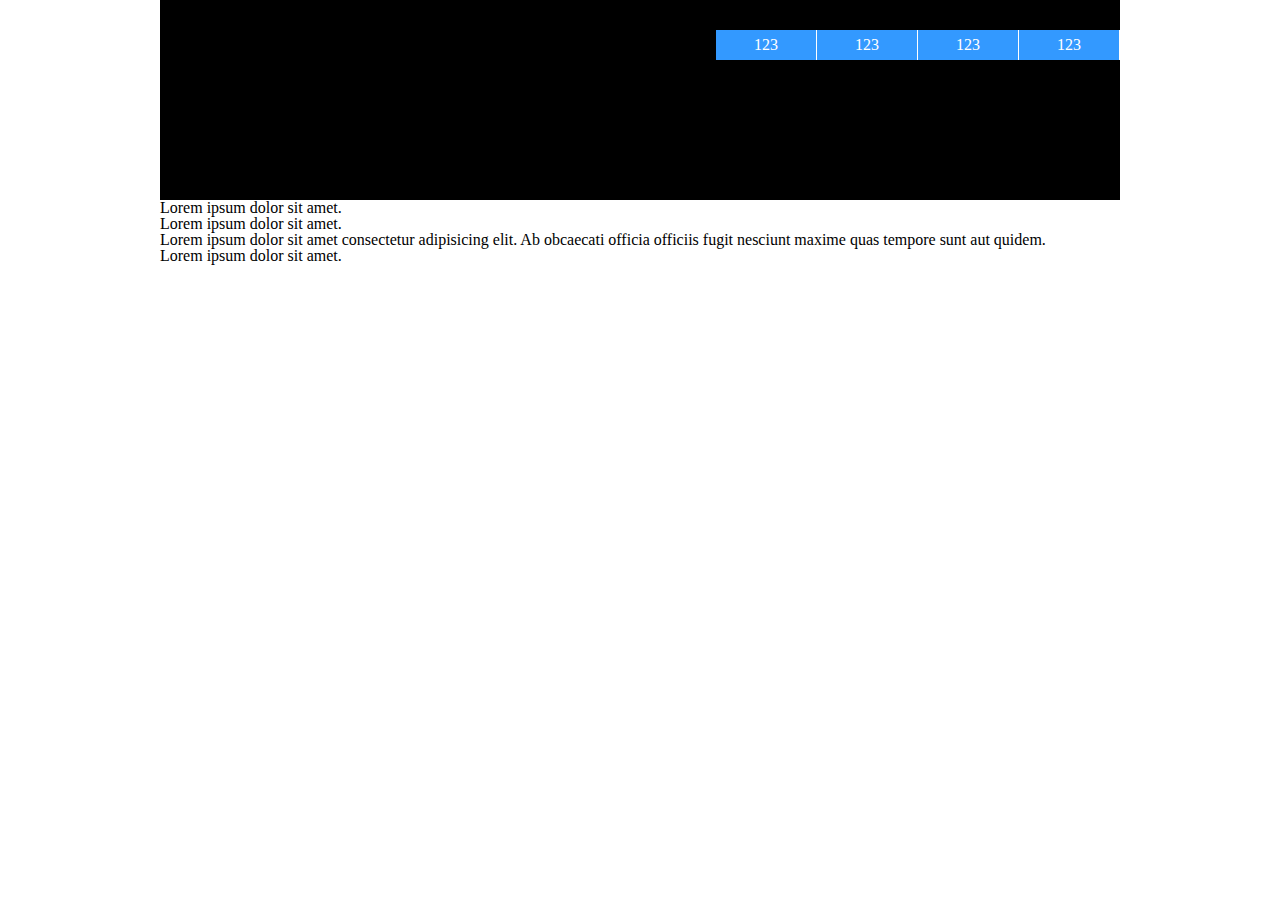
==== index.html @ 89a2a7ea "header menu" ====
<!DOCTYPE html>
<html lang="en">

<head>
    <meta charset="UTF-8">
    <meta name="viewport" content="width=device-width, initial-scale=1.0">
    <title>作品1</title>
    <link rel="stylesheet" href="css/all.css">
    <script src="js/jQuery v3.5.1.js"></script>
</head>

<body>
    <div class="wrap">
        <div class="header">
            <ul class="menu">
                <li><a href="#">123</a></li>
                <li><a href="#">123</a></li>
                <li><a href="#">123</a></li>
                <li><a href="#">123</a></li>
            </ul>
        </div>

        <div class="content">
            <p>Lorem ipsum dolor sit amet.</p>
            <p>Lorem ipsum dolor sit amet.</p>
            <p>Lorem ipsum dolor sit amet consectetur adipisicing elit. Ab obcaecati officia officiis fugit nesciunt
                maxime quas tempore sunt aut quidem.</p>
        </div>

        <div class="footer">
            <p>Lorem ipsum dolor sit amet.</p>
        </div>
    </div>
    <script src="js/all.js"></script>
</body>

</html>
---- css/all.css ----
/* http://meyerweb.com/eric/tools/css/reset/ 
   v2.0 | 20110126
   License: none (public domain)
*/
html, body, div, span, applet, object, iframe,
h1, h2, h3, h4, h5, h6, p, blockquote, pre,
a, abbr, acronym, address, big, cite, code,
del, dfn, em, img, ins, kbd, q, s, samp,
small, strike, strong, sub, sup, tt, var,
b, u, i, center,
dl, dt, dd, ol, ul, li,
fieldset, form, label, legend,
table, caption, tbody, tfoot, thead, tr, th, td,
article, aside, canvas, details, embed,
figure, figcaption, footer, header, hgroup,
menu, nav, output, ruby, section, summary,
time, mark, audio, video {
  margin: 0;
  padding: 0;
  border: 0;
  font-size: 100%;
  font: inherit;
  vertical-align: baseline;
}

/* HTML5 display-role reset for older browsers */
article, aside, details, figcaption, figure,
footer, header, hgroup, menu, nav, section {
  display: block;
}

body {
  line-height: 1;
}

ol, ul {
  list-style: none;
}

blockquote, q {
  quotes: none;
}

blockquote:before, blockquote:after,
q:before, q:after {
  content: '';
  content: none;
}

table {
  border-collapse: collapse;
  border-spacing: 0;
}

.wrap {
  max-width: 960px;
  margin: 0 auto;
}

.header {
  position: relative;
  height: 200px;
  background: black;
}

.header .menu {
  float: right;
  margin: 30px 0 0 0;
}

.header .menu li {
  float: left;
  background: #3399FF;
  border-right: 1px solid white;
}

.header .menu li a {
  color: #fff;
  display: block;
  width: 100px;
  text-align: center;
  height: 30px;
  line-height: 30px;
  text-decoration: none;
}

.content {
  color: black;
}

.footer {
  color: black;
}
/*# sourceMappingURL=all.css.map */
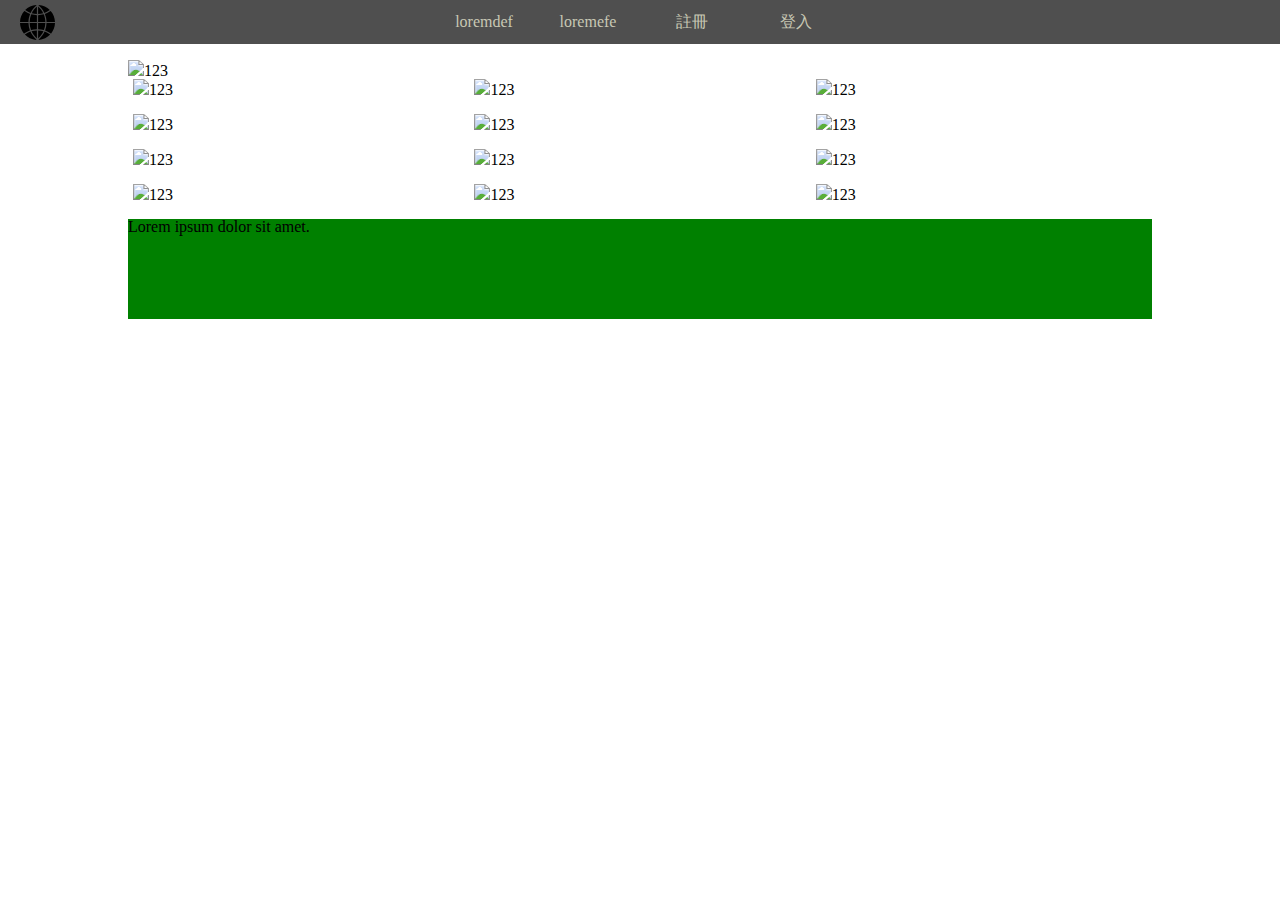
==== commit 2d975c9a: "update index and layout" ====
--- a/index.html
+++ b/index.html
@@ -5,7 +5,7 @@
     <meta charset="UTF-8">
     <meta name="viewport" content="width=device-width, initial-scale=1.0">
     <title>作品1</title>
-    <link rel="stylesheet" href="css/all.css">
+    <link rel="stylesheet" href="css/index.css">
     <script src="js/jQuery v3.5.1.js"></script>
 </head>
 
@@ -13,18 +13,32 @@
     <div class="wrap">
         <div class="header">
             <ul class="menu">
-                <li><a href="#">123</a></li>
-                <li><a href="#">123</a></li>
-                <li><a href="#">123</a></li>
-                <li><a href="#">123</a></li>
+                <div class="logo"><a href="index.html">公司名稱</a></div>
+                <li><a href="#">loremdef</a></li>
+                <li><a href="#">loremefe</a></li>
+                <li><a href="register.html">註冊</a></li>
+                <li><a href="login.html">登入</a></li>
             </ul>
         </div>
 
+
         <div class="content">
-            <p>Lorem ipsum dolor sit amet.</p>
-            <p>Lorem ipsum dolor sit amet.</p>
-            <p>Lorem ipsum dolor sit amet consectetur adipisicing elit. Ab obcaecati officia officiis fugit nesciunt
-                maxime quas tempore sunt aut quidem.</p>
+            <h1><img src="https://fakeimg.pl/1024x350/">123</h1>
+            <ul class="index-photo">
+                <li><img src="https://fakeimg.pl/600x600/">123</li>
+                <li><img src="https://fakeimg.pl/600x600/">123</li>
+                <li><img src="https://fakeimg.pl/600x600/">123</li>
+                <li><img src="https://fakeimg.pl/600x600/">123</li>
+                <li><img src="https://fakeimg.pl/600x600/">123</li>
+                <li><img src="https://fakeimg.pl/600x600/">123</li>
+                <li><img src="https://fakeimg.pl/600x600/">123</li>
+                <li><img src="https://fakeimg.pl/600x600/">123</li>
+                <li><img src="https://fakeimg.pl/600x600/">123</li>
+                <li><img src="https://fakeimg.pl/600x600/">123</li>
+                <li><img src="https://fakeimg.pl/600x600/">123</li>
+                <li><img src="https://fakeimg.pl/600x600/">123</li>
+            </ul>
+            <div class="clearfix"></div>
         </div>
 
         <div class="footer">
--- a/css/index.css
+++ b/css/index.css
@@ -0,0 +1,133 @@
+/* http://meyerweb.com/eric/tools/css/reset/ 
+   v2.0 | 20110126
+   License: none (public domain)
+*/
+html, body, div, span, applet, object, iframe,
+h1, h2, h3, h4, h5, h6, p, blockquote, pre,
+a, abbr, acronym, address, big, cite, code,
+del, dfn, em, img, ins, kbd, q, s, samp,
+small, strike, strong, sub, sup, tt, var,
+b, u, i, center,
+dl, dt, dd, ol, ul, li,
+fieldset, form, label, legend,
+table, caption, tbody, tfoot, thead, tr, th, td,
+article, aside, canvas, details, embed,
+figure, figcaption, footer, header, hgroup,
+menu, nav, output, ruby, section, summary,
+time, mark, audio, video {
+  margin: 0;
+  padding: 0;
+  border: 0;
+  font-size: 100%;
+  font: inherit;
+  vertical-align: baseline;
+}
+
+/* HTML5 display-role reset for older browsers */
+article, aside, details, figcaption, figure,
+footer, header, hgroup, menu, nav, section {
+  display: block;
+}
+
+body {
+  line-height: 1;
+}
+
+ol, ul {
+  list-style: none;
+}
+
+blockquote, q {
+  quotes: none;
+}
+
+blockquote:before, blockquote:after,
+q:before, q:after {
+  content: '';
+  content: none;
+}
+
+table {
+  border-collapse: collapse;
+  border-spacing: 0;
+}
+
+/*RWD*/
+img {
+  max-width: 100%;
+  height: auto;
+}
+
+/* css reset END */
+* {
+  -webkit-box-sizing: border-box;
+          box-sizing: border-box;
+}
+
+.wrap {
+  max-width: 1024px;
+  margin: 0 auto;
+}
+
+.clearfix {
+  clear: both;
+}
+
+body {
+  background-color: #fff;
+}
+
+.header .menu {
+  position: fixed;
+  left: 0;
+  top: 0;
+  width: 100%;
+  text-align: center;
+  background: #4F4F4F;
+}
+
+.header .menu li {
+  display: inline-block;
+}
+
+.header .menu li a {
+  color: #c8c8b4;
+  display: block;
+  width: 100px;
+  text-align: center;
+  height: 44px;
+  line-height: 44px;
+  text-decoration: none;
+}
+
+.logo a {
+  float: left;
+  display: block;
+  position: absolute;
+  margin: 5px 0 0 20px;
+  background-image: url(../img/LOGO.svg);
+  width: 35px;
+  height: 35px;
+  text-indent: 101%;
+  overflow: hidden;
+  white-space: nowrap;
+}
+
+.content {
+  margin-top: 44px;
+  padding-top: 1em;
+}
+
+.footer {
+  background: green;
+  height: 100px;
+}
+
+.content .index-photo li {
+  float: left;
+  width: 32.33333%;
+  margin-left: 0.5%;
+  margin-right: 0.5%;
+  margin-bottom: 1em;
+}
+/*# sourceMappingURL=index.css.map */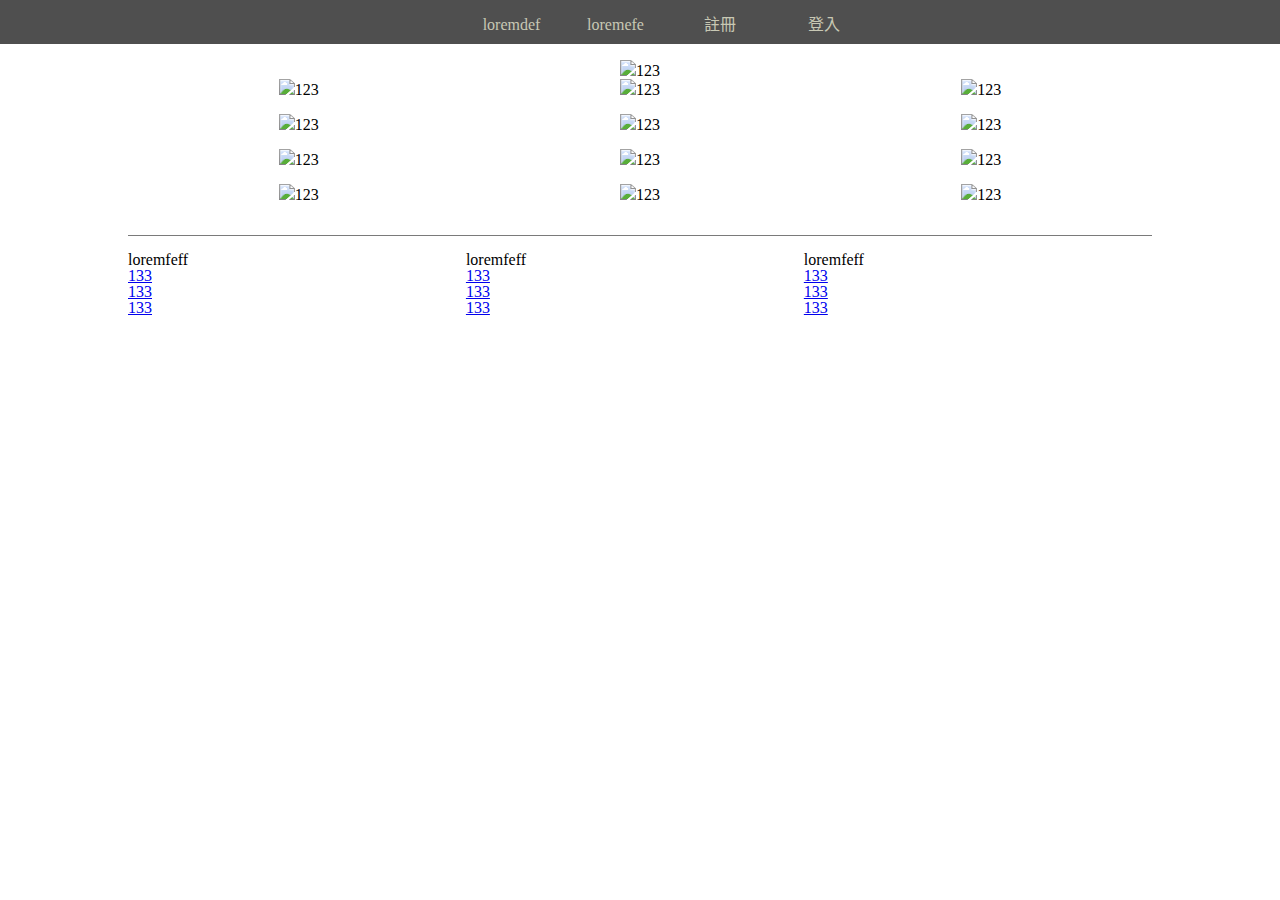
==== commit c45c8461: "up layout & mobile" ====
--- a/index.html
+++ b/index.html
@@ -1,26 +1,45 @@
 <!DOCTYPE html>
-<html lang="en">
+<html lang="zh-TW">
 
 <head>
     <meta charset="UTF-8">
+    <title>RWD project</title>
     <meta name="viewport" content="width=device-width, initial-scale=1.0">
-    <title>作品1</title>
+    <meta name="description" content="RWD網站設計" />
+    <meta http-equiv="X-UA-Compatible" content="IE=edge">
+    <link rel="shortcut icon" href="img/iconLogo.ico" type="image/x-icon" />
+    <link rel="icon" href="img/iconLogo.ico" type="image/x-icon">
     <link rel="stylesheet" href="css/index.css">
-    <script src="js/jQuery v3.5.1.js"></script>
+    <script type="text/javascript" src="js/jQuery v3.5.1.js"></script>
 </head>
 
 <body>
     <div class="wrap">
         <div class="header">
-            <ul class="menu">
+            <div class="navbar">
                 <div class="logo"><a href="index.html">公司名稱</a></div>
-                <li><a href="#">loremdef</a></li>
-                <li><a href="#">loremefe</a></li>
-                <li><a href="register.html">註冊</a></li>
-                <li><a href="login.html">登入</a></li>
-            </ul>
+                <div class="show_sidebar"><a href="#">123</a></div>
+                <ul class="menu">
+                    <li><a class="slidemenu" href="#">loremdef</a>
+                        <ul>
+                            <li><a href="#">sfsfgdsg</a></li>
+                            <li><a href="#">sdfasfdsa</a></li>
+                            <li><a href="#">sadfsafd</a></li>
+                        </ul>
+                    </li>
+
+                    <li><a class="slidemenu" href="#">loremefe</a>
+                        <ul class="dropdown">
+                            <li><a href="#">sfsfgdsg</a></li>
+                            <li><a href="#">sdfasfdsa</a></li>
+                            <li><a href="#">sadfsafd</a></li>
+                        </ul>
+                    </li>
+                    <li><a href="register.html">註冊</a></li>
+                    <li><a href="login.html">登入</a></li>
+                </ul>
+            </div>
         </div>
-
 
         <div class="content">
             <h1><img src="https://fakeimg.pl/1024x350/">123</h1>
@@ -42,10 +61,30 @@
         </div>
 
         <div class="footer">
-            <p>Lorem ipsum dolor sit amet.</p>
+            <div class="footer_content">
+                <ul>
+                    <span>loremfeff</span>
+                    <li><a href="#">133</a></li>
+                    <li><a href="#">133</a></li>
+                    <li><a href="#">133</a></li>
+                </ul>
+                <ul>
+                    <span>loremfeff</span>
+                    <li><a href="#">133</a></li>
+                    <li><a href="#">133</a></li>
+                    <li><a href="#">133</a></li>
+                </ul>
+                <ul>
+                    <span>loremfeff</span>
+                    <li><a href="#">133</a></li>
+                    <li><a href="#">133</a></li>
+                    <li><a href="#">133</a></li>
+                </ul>
+            </div>
+
         </div>
     </div>
-    <script src="js/all.js"></script>
+    <script type="text/javascript" src="js/all.js"></script>
 </body>
 
 </html>--- a/css/index.css
+++ b/css/index.css
@@ -77,35 +77,89 @@
   background-color: #fff;
 }
 
-.header .menu {
+.navbar {
   position: fixed;
   left: 0;
   top: 0;
   width: 100%;
+  height: 44px;
+  background: #4f4f4f;
+  -webkit-transition: 300ms;
+  transition: 300ms;
+}
+
+.menu {
   text-align: center;
-  background: #4F4F4F;
-}
-
-.header .menu li {
+}
+
+@media (max-width: 767px) {
+  .menu {
+    margin-top: 44px;
+    display: block;
+    -webkit-transition: 300ms;
+    transition: 300ms;
+    width: 100%;
+    height: 0;
+    overflow: hidden;
+  }
+}
+
+.menu > li {
   display: inline-block;
 }
 
-.header .menu li a {
+@media (max-width: 767px) {
+  .menu > li {
+    display: block;
+    width: 375px;
+    border-bottom: 1px solid black;
+  }
+}
+
+.menu ul {
+  display: none;
+  background: gray;
+  float: left;
+}
+
+@media (max-width: 767px) {
+  .menu ul {
+    float: none;
+  }
+}
+
+.menu a {
   color: #c8c8b4;
   display: block;
   width: 100px;
-  text-align: center;
   height: 44px;
-  line-height: 44px;
+  line-height: 50px;
   text-decoration: none;
 }
 
+.menu a:hover, .menu a.slideopen {
+  color: black;
+}
+
+@media (max-width: 767px) {
+  .menu a {
+    padding-left: 10%;
+  }
+}
+
+.open {
+  height: 100%;
+  -webkit-transition: 300ms;
+  transition: 300ms;
+}
+
 .logo a {
   float: left;
-  display: block;
-  position: absolute;
   margin: 5px 0 0 20px;
-  background-image: url(../img/LOGO.svg);
+  display: block;
+  background-image: url(../img/Logo.svg);
+  background-size: cover;
+  background-repeat: no-repeat;
   width: 35px;
   height: 35px;
   text-indent: 101%;
@@ -113,21 +167,70 @@
   white-space: nowrap;
 }
 
+.show_sidebar a {
+  display: none;
+}
+
+@media (max-width: 767px) {
+  .show_sidebar a {
+    float: right;
+    margin: 4px 16px 0 0;
+    display: block;
+    background-image: url(../img/show_sidebar.svg);
+    background-size: cover;
+    background-repeat: no-repeat;
+    width: 40px;
+    height: 40px;
+    text-indent: 101%;
+    overflow: hidden;
+    white-space: nowrap;
+  }
+}
+
 .content {
   margin-top: 44px;
+  margin-bottom: 1em;
   padding-top: 1em;
+  height: 100%;
 }
 
 .footer {
-  background: green;
   height: 100px;
+  border-top: 1px solid #7a7a7a;
+}
+
+.footer .footer_content {
+  padding-top: 1em;
+}
+
+.footer .footer_content ul {
+  float: left;
+  width: 33%;
+}
+
+.content {
+  text-align: center;
+}
+
+.content h1 {
+  display: block;
+  margin: 0 auto;
 }
 
 .content .index-photo li {
+  display: blocks;
   float: left;
   width: 32.33333%;
   margin-left: 0.5%;
   margin-right: 0.5%;
   margin-bottom: 1em;
 }
+
+@media (max-width: 767px) {
+  .content .index-photo li {
+    width: 80%;
+    margin-left: 10%;
+    margin-right: 10%;
+  }
+}
 /*# sourceMappingURL=index.css.map */